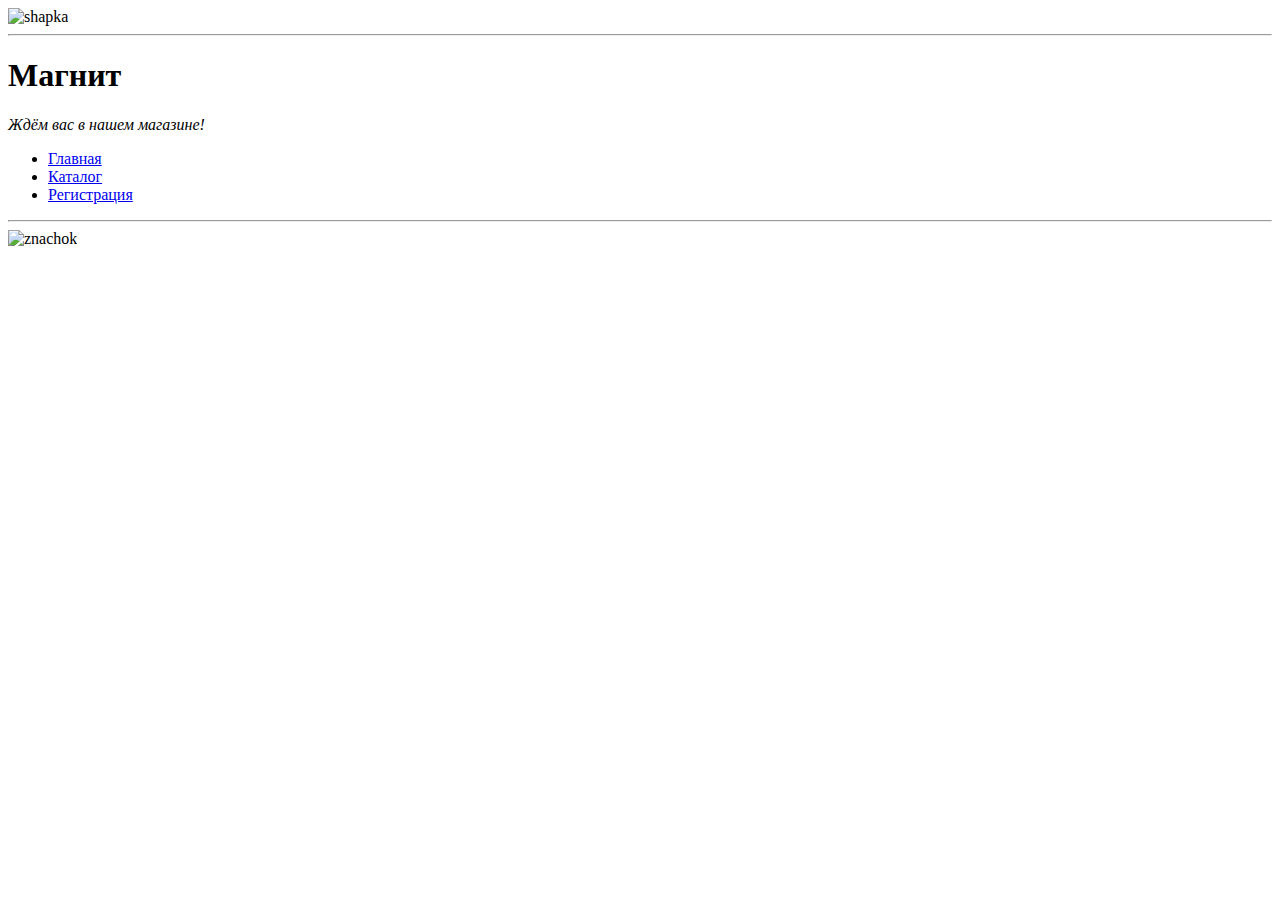
==== project/index.html @ b33cef26 "1" ====
<!DOCTYPE html>
<html lang="en">

<head>
    <meta charset="UTF-8">
    <title>Document</title>
</head>

<body>
    <img src="C:\Users\Kids16\Desktop\Селин Александр\project\img\shapka.jpg" alt="shapka" title="магнит" width="1000" height="300" />
    <hr>
    <h1>Магнит</h1>
    <i> Ждём вас в нашем магазине!</i>
    <ul>
        <li><a href="file_name.html"> Главная</a></li>
        <li><a href="file_name.html"> Каталог</a></li>
        <li><a href="file_name.html"> Регистрация</a></li>
    </ul>
    <hr>
     <img src="C:\Users\Kids16\Desktop\Селин Александр\project\img\znachok.jpg" alt="znachok" title="значок" width="100" height="100" />
</body>

</html>
<!--  -->
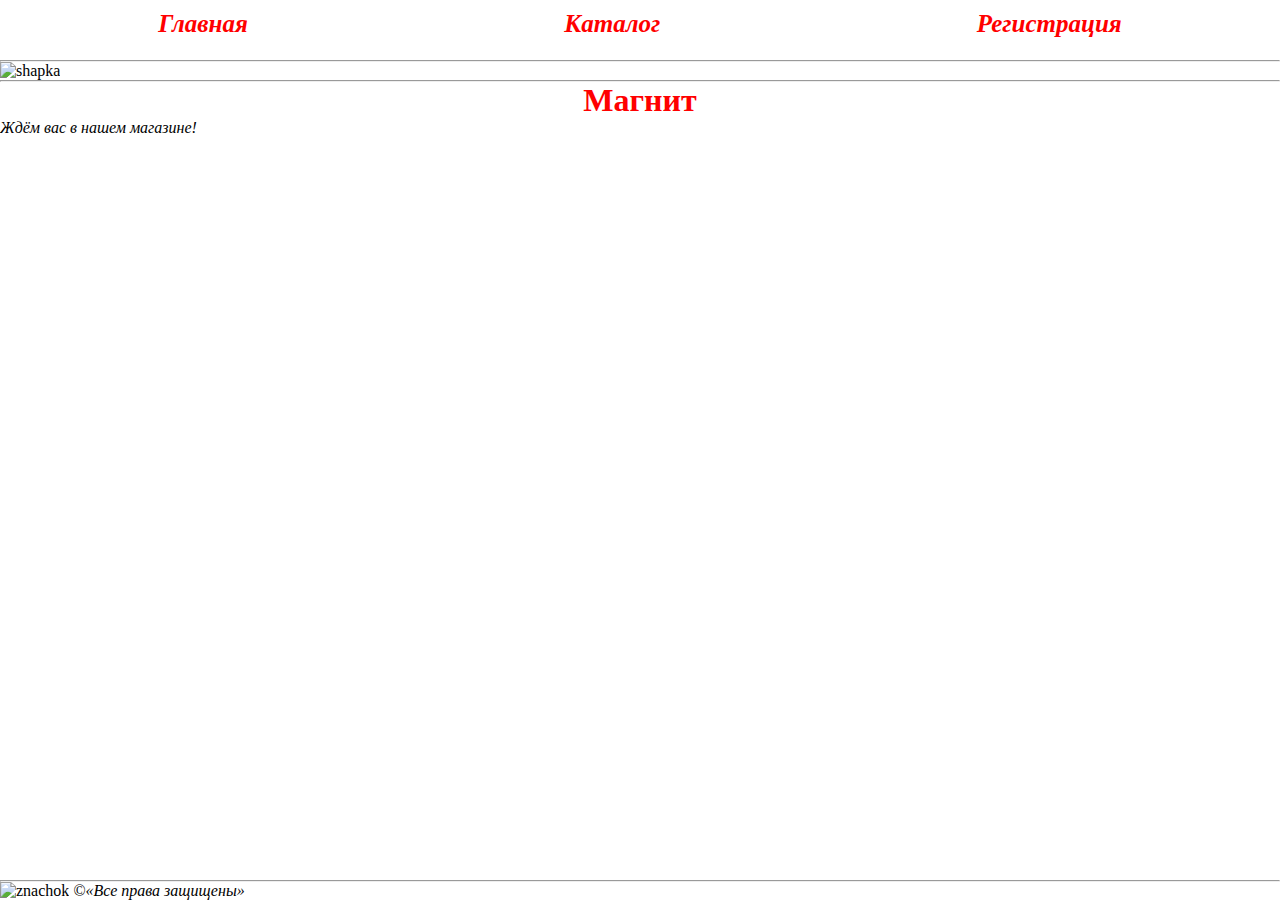
==== commit 63f84391: "3" ====
--- a/project/index.html
+++ b/project/index.html
@@ -3,21 +3,37 @@
 
 <head>
     <meta charset="UTF-8">
-    <title>Document</title>
+    <title>Magnit.ru</title>
+    <link rel="stylesheet" href="style.css">
 </head>
 
 <body>
-    <img src="C:\Users\Kids16\Desktop\Селин Александр\project\img\shapka.jpg" alt="shapka" title="магнит" width="1000" height="300" />
+   <div class="wrapper">
+       <div class="content">
+             <div class="menu">
+               
+               <ul>
+                <li><a href="index.html"> Главная</a></li>
+                <li><a href="katalog.html"> Каталог</a></li>
+                <li><a href="reg.html"> Регистрация</a></li>
+            </ul>
+           </div>
+           <hr>
+            <img class="shapka" src="C:\Users\Kids16\Desktop\Селин Александр\project\img\shapka.jpg" alt="shapka" title="магнит" width="1000" height="300" />
+  
     <hr>
-    <h1>Магнит</h1>
+    <h1 class="border">Магнит</h1>
     <i> Ждём вас в нашем магазине!</i>
-    <ul>
-        <li><a href="file_name.html"> Главная</a></li>
-        <li><a href="file_name.html"> Каталог</a></li>
-        <li><a href="file_name.html"> Регистрация</a></li>
-    </ul>
-    <hr>
-     <img src="C:\Users\Kids16\Desktop\Селин Александр\project\img\znachok.jpg" alt="znachok" title="значок" width="100" height="100" />
+           
+       </div>
+        
+    <footer>
+        <hr>
+        <img src="C:\Users\Kids16\Desktop\Селин Александр\project\img\znachok.jpg" alt="znachok" title="значок" width="50" height="50" />
+        <i> &copy;&laquo;Все права защищены&raquo;</i>
+    </footer>
+   </div>
+  
 </body>
 
 </html>
--- a/project/style.css
+++ b/project/style.css
@@ -0,0 +1,96 @@
+a {
+    color: red;
+    text-decoration: none;
+    font-size: 25px;
+
+}
+
+ul {
+    list-style: none;
+}
+
+a:hover {
+    color: aqua;
+    font-size: 30px;
+}
+
+input {
+    width: 200px;
+    height: 30px;
+}
+
+h1 {
+    text-align: center;
+    color: red;
+}
+
+i {
+    text-align: center;
+
+}
+
+.button {
+    width: 150px;
+    height: 50px;
+    margin-left: 20px;
+    margin-top: 20px;
+}
+
+* {
+    margin: 0;
+    padding: 0;
+
+}
+
+html,
+body {
+    height: 100%;
+
+}
+
+.wrapper {
+    display: flex;
+    flex-direction: column;
+    min-height: 100%;
+}
+
+.content {
+    flex: 1 0 auto;
+    background-image: url("https://admin.cgon.ru/storage/blog_posts/October2019/Z2KBRKFO0q8Xl7vctxFO.jpg");
+    background-repeat: no-repeat;
+    background-size: cover;
+}
+
+.footer {
+    flex: 0 0 auto;
+    background-color: grey;
+}
+
+.menu ul {
+
+    display: flex;
+    justify-content: space-around;
+    align-items: center;
+
+    text-align: center;
+}
+
+.form {
+    margin-left: 50px;
+}
+
+.form form {
+    display: flex;
+    flex-direction: column;
+}
+
+.menu a {
+    font-style: italic;
+    font-weight: bold;
+}
+
+.menu {
+    height: 50px;
+    align-items: center;
+    margin-top: 10px;
+}
